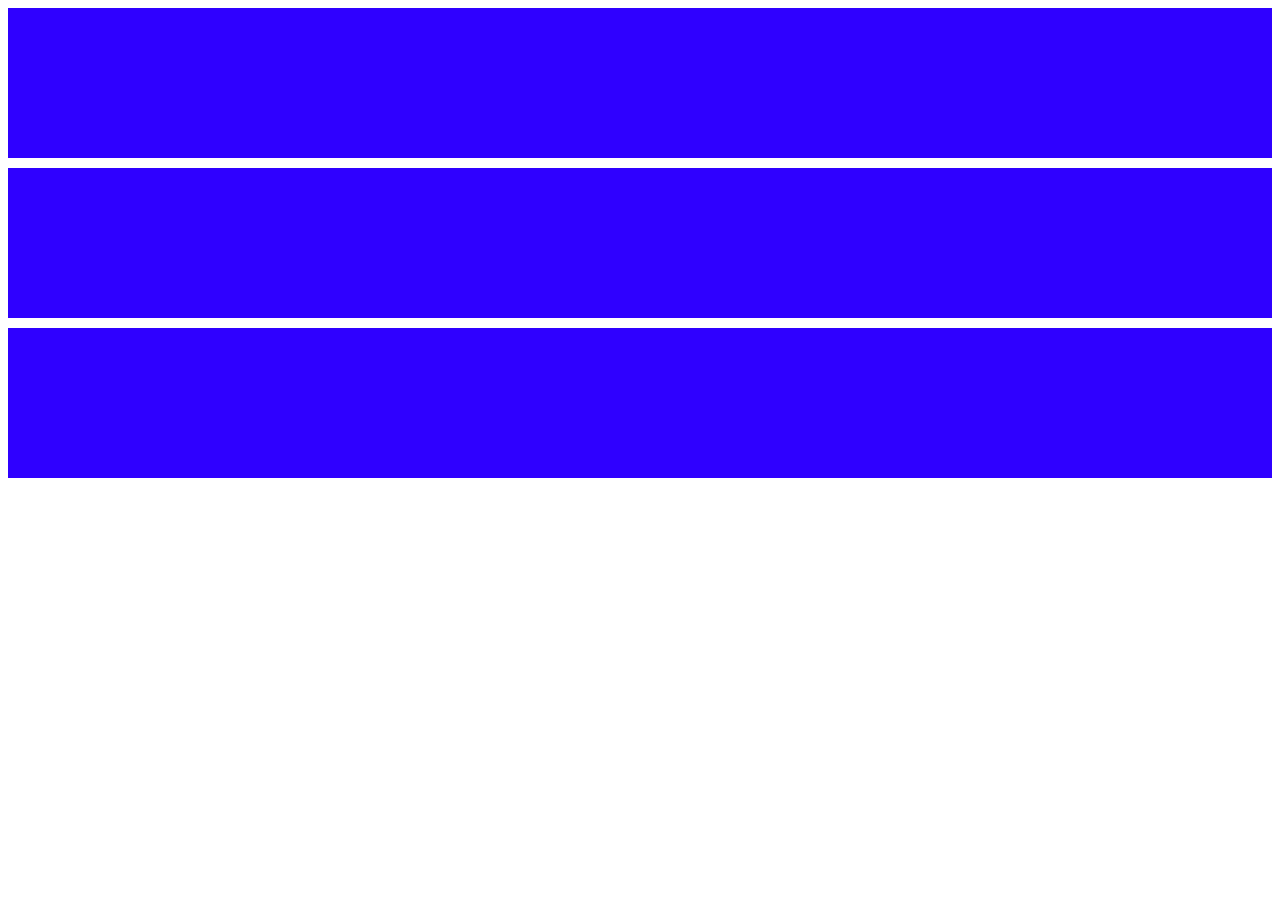
==== 11_GALERIA/Aula3.html @ e3e63d9a "alterei o arquivo index3.html para Aula3.html para ficar mais organizado" ====
<!DOCTYPE html>
<html lang="pt-br">
<head>
    <meta charset="UTF-8">
    <meta name="viewport" content="width=device-width, initial-scale=1.0">
    <title>Curso SASS</title>
    <link rel="stylesheet" href="./css/aula3/style.css">
</head>
<body>
    <header>

    </header>
    <main></main>
    <footer></footer>
</body>
</html>
---- 11_GALERIA/css/aula3/style.css ----
header {
  background: rgb(47, 0, 255);
  height: 150px;
  margin-bottom: 10px;
}

main {
  background: rgb(47, 0, 255);
  height: 150px;
  margin-bottom: 10px;
}

footer {
  background: rgb(47, 0, 255);
  height: 150px;
}/*# sourceMappingURL=style.css.map */
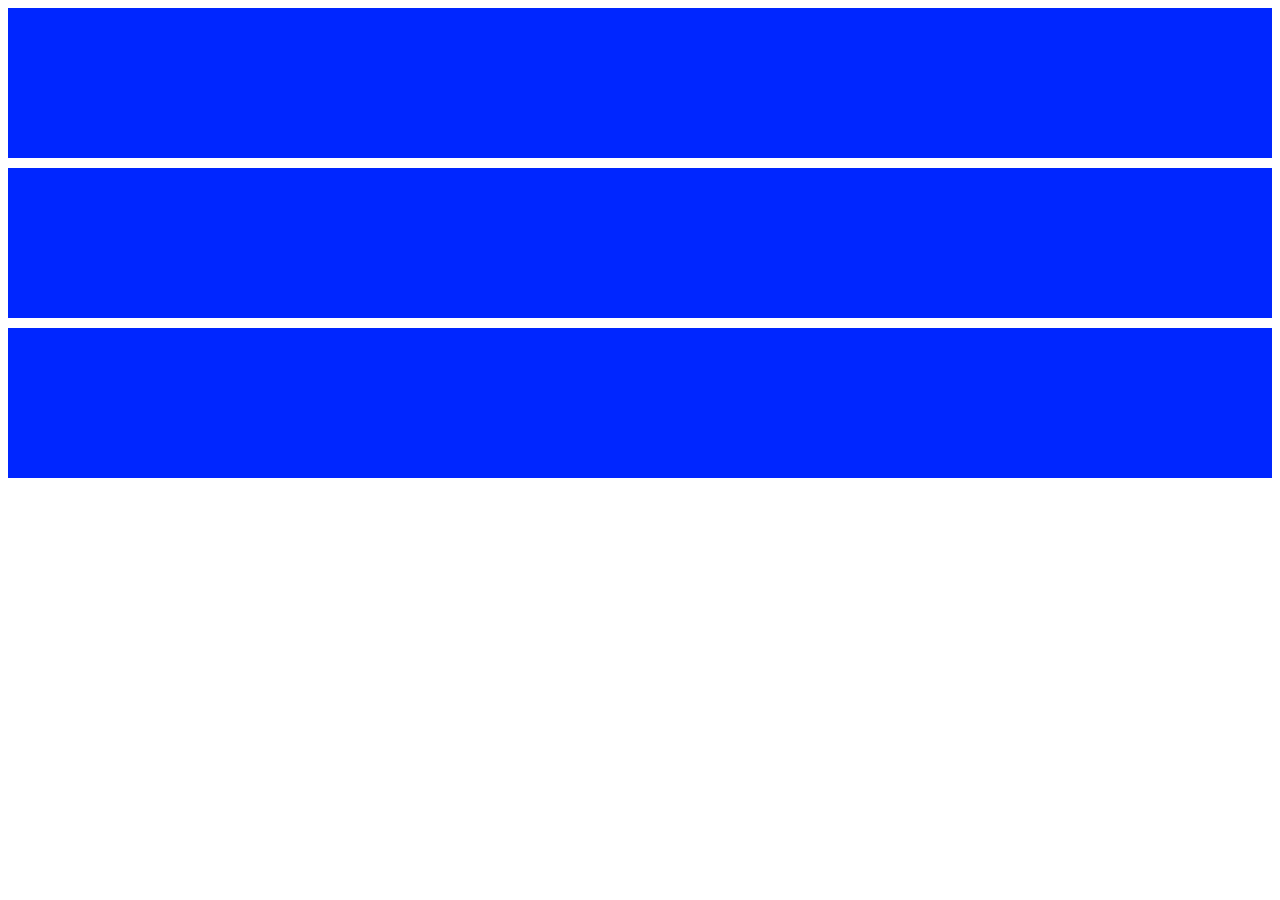
==== commit e4967a78: "adicinado alguns espaçamento nada mto relevante" ====
--- a/11_GALERIA/Aula3.html
+++ b/11_GALERIA/Aula3.html
@@ -8,7 +8,7 @@
 </head>
 <body>
     <header>
-
+         
     </header>
     <main></main>
     <footer></footer>
--- a/11_GALERIA/css/aula3/style.css
+++ b/11_GALERIA/css/aula3/style.css
@@ -1,16 +1,16 @@
 header {
-  background: rgb(47, 0, 255);
+  background: rgb(0, 38, 255);
   height: 150px;
   margin-bottom: 10px;
 }
 
 main {
-  background: rgb(47, 0, 255);
+  background: rgb(0, 38, 255);
   height: 150px;
   margin-bottom: 10px;
 }
 
 footer {
-  background: rgb(47, 0, 255);
+  background: rgb(0, 38, 255);
   height: 150px;
 }/*# sourceMappingURL=style.css.map */